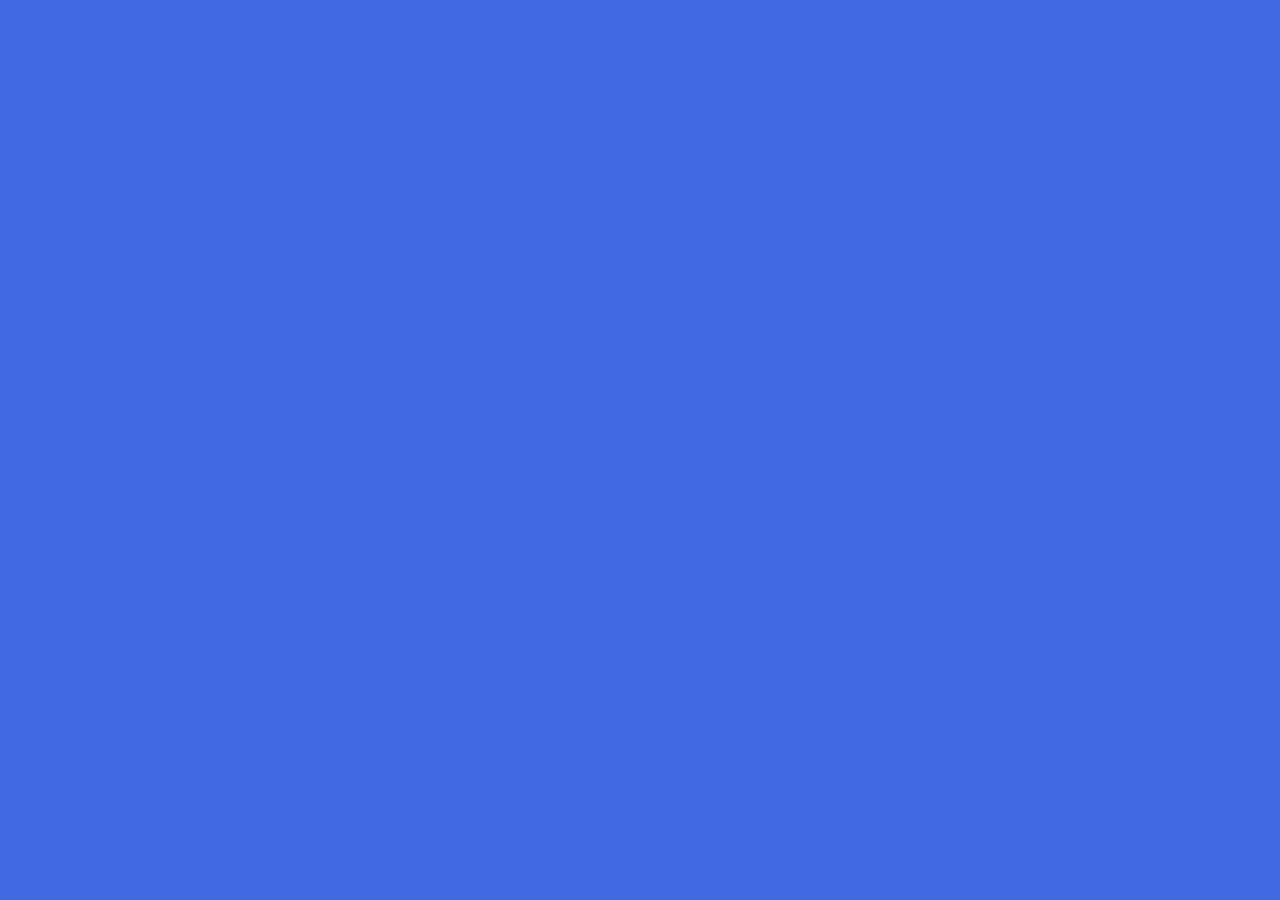
==== index.html @ 24ffe989 "i did the funny" ====
<!DOCTYPE html>
<html lang="en">
<head>
    <link rel="stylesheet" href="style.css">
    <meta charset="UTF-8">
    <meta http-equiv="X-UA-Compatible" content="IE=edge">
    <meta name="viewport" content="width=device-width, initial-scale=1.0">
    <title>Website Over Ahmednuur</title>
</head>
<body>
    
</body>
</html>
---- style.css ----
body {background-color: royalblue;}
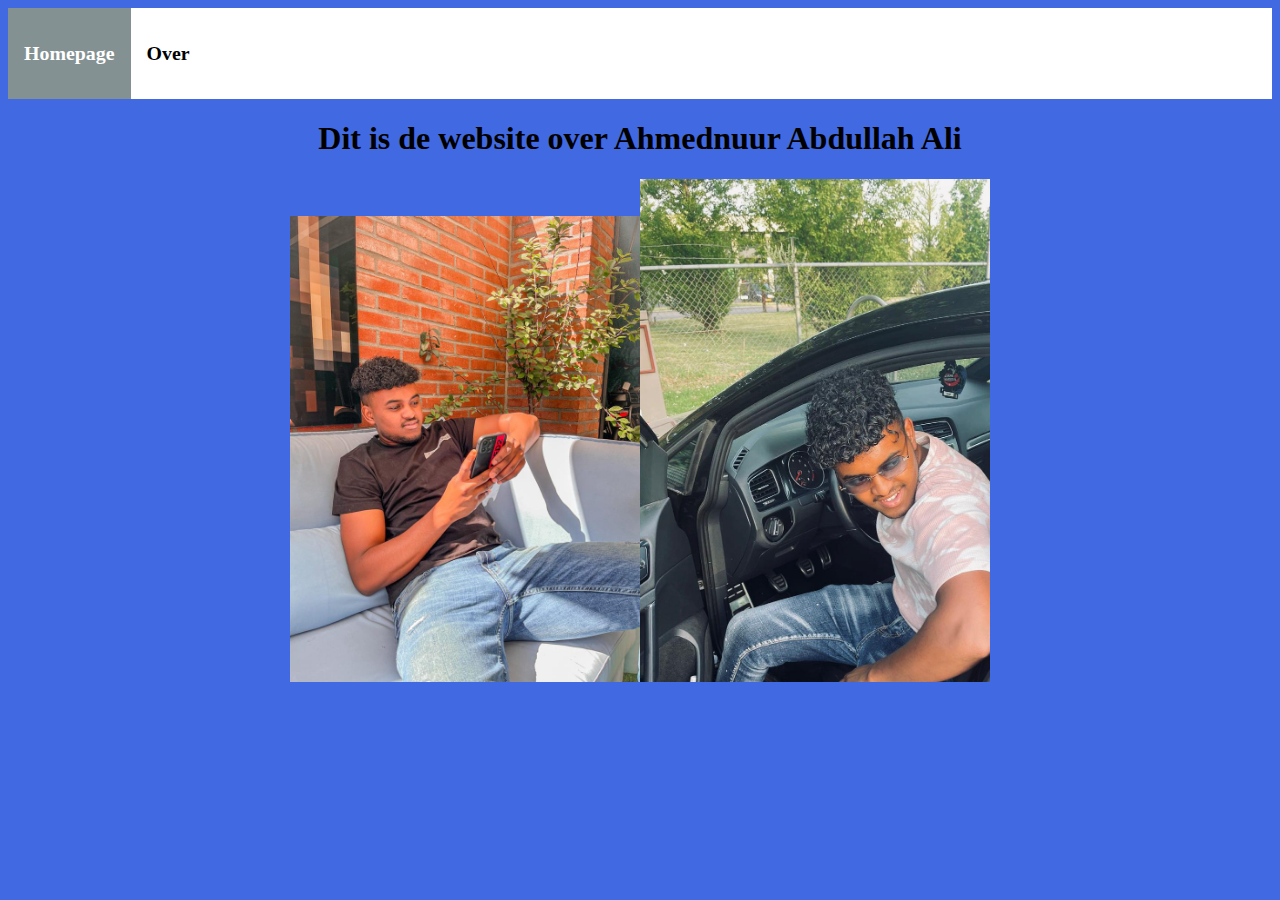
==== commit d1592b6b: "conyo" ====
--- a/index.html
+++ b/index.html
@@ -1,13 +1,20 @@
 <!DOCTYPE html>
 <html lang="en">
 <head>
-    <link rel="stylesheet" href="style.css">
+    <link rel="stylesheet" href="style1.css">
     <meta charset="UTF-8">
     <meta http-equiv="X-UA-Compatible" content="IE=edge">
     <meta name="viewport" content="width=device-width, initial-scale=1.0">
     <title>Website Over Ahmednuur</title>
 </head>
+<div class="topnav">
+    <a class="active" href="index.html"><h3>Homepage</h3></a> 
+    <a href="over.html"><h3>Over</h3></a>
+    
+  </div>
 <body>
+    <center><h1>Dit is de website over Ahmednuur Abdullah Ali</h1></center>
+    <center><img src="whatsapp ahmednuur.jpeg" width="350px"></a><img src="autovroemvroem.jpeg" width="350px"></a></center>
     
 </body>
 </html>--- a/style1.css
+++ b/style1.css
@@ -0,0 +1,28 @@
+body {background-color: royalblue;}
+/* Add a black background color to the top navigation */
+.topnav {
+    background-color: #FFFFFF;
+    overflow: hidden;
+  }
+  
+  /* Style the links inside the navigation bar */
+  .topnav a {
+    float: left;
+    color:#000000;
+    text-align: center;
+    padding: 14px 16px;
+    text-decoration: none;
+    font-size: 17px;
+  }
+  
+  /* Change the color of links on hover */
+  .topnav a:hover {
+    background-color: #FFFFFF;
+    color: black;
+  }
+  
+  /* Add a color to the active/current link */
+  .topnav a.active {
+    background-color: #839192;
+    color: white;
+  }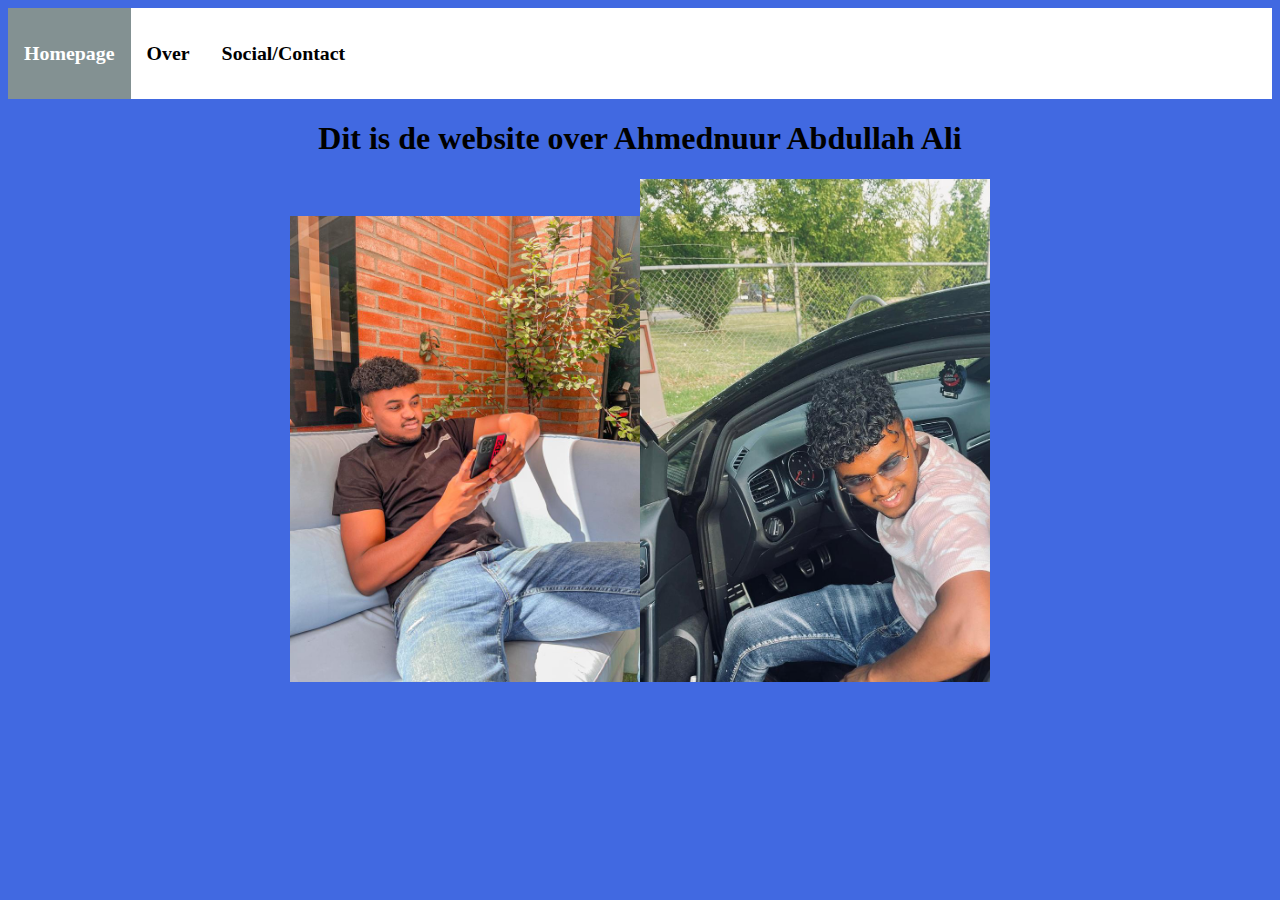
==== commit 01e8431d: "nomnomnom" ====
--- a/index.html
+++ b/index.html
@@ -10,7 +10,7 @@
 <div class="topnav">
     <a class="active" href="index.html"><h3>Homepage</h3></a> 
     <a href="over.html"><h3>Over</h3></a>
-    
+    <a href="Socials.html"><h3>Social/Contact</h3></a>
   </div>
 <body>
     <center><h1>Dit is de website over Ahmednuur Abdullah Ali</h1></center>
